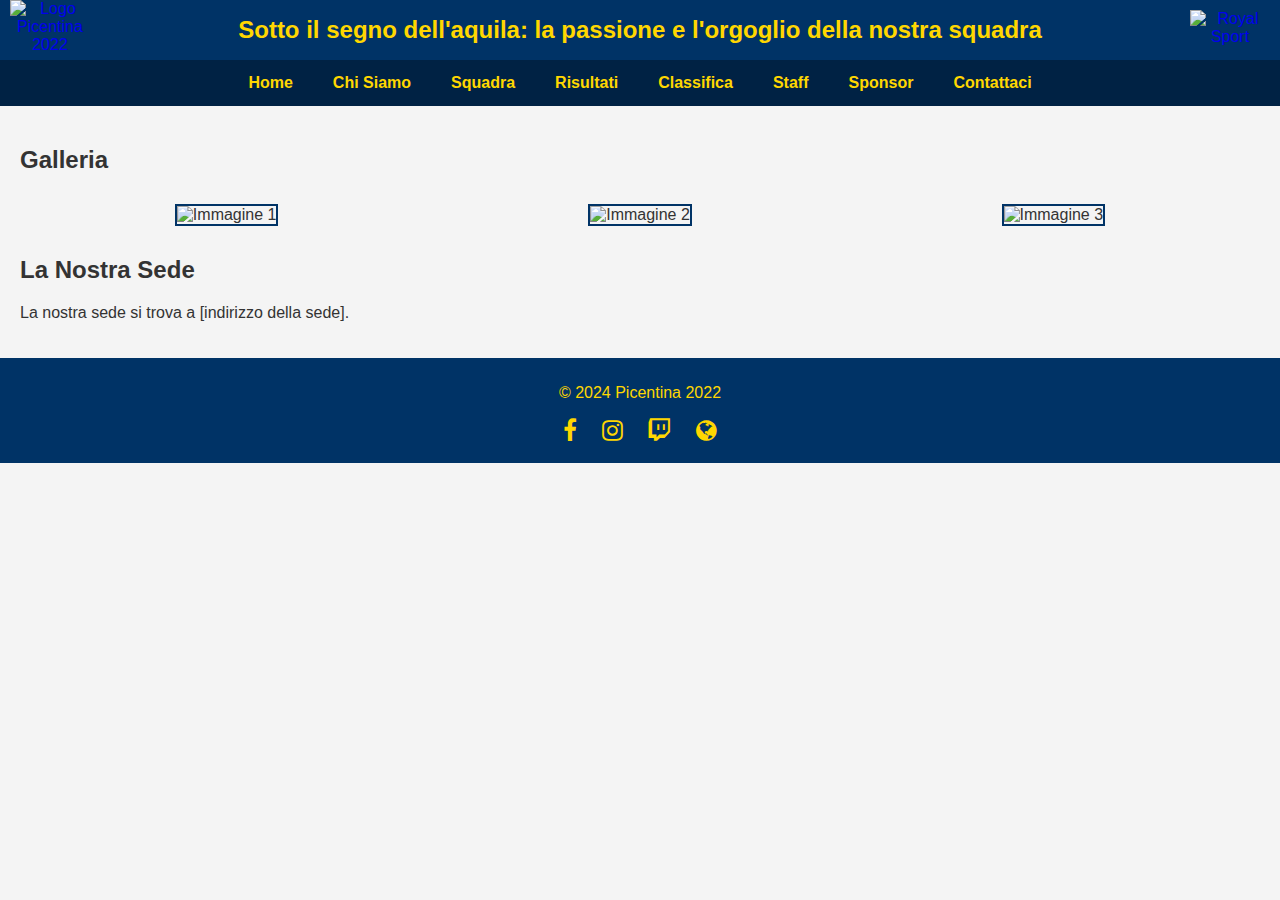
==== index.html @ de62392b "pronto per deploy" ====
<!DOCTYPE html>
<html lang="it">
<head>
    <meta charset="UTF-8">
    <meta name="viewport" content="width=device-width, initial-scale=1.0">
    <title>Picentina 2022</title>
    <link rel="stylesheet" href="styles.css">
    <link rel="stylesheet" href="https://cdnjs.cloudflare.com/ajax/libs/font-awesome/4.7.0/css/font-awesome.min.css">
</head>
<body>
    <header>
        <a href="index.html" class="logo">
            <img src="https://content-s3.tuttocampo.it/Teams/Original/1131848.png?v=1&_gl=1*11ezhav*_ga*NDc5NjE2OTg3LjE3MDQ1NTU5NjU.*_ga_K7D43T92X5*MTcyMTM4OTAzNC4xOC4xLjE3MjEzODkwNjguMjYuMC4w" alt="Logo Picentina 2022">
        </a>
        <h1>Sotto il segno dell'aquila: la passione e l'orgoglio della nostra squadra</h1>
        <a href="https://www.royalsport.it/" class="sponsor">
            <img src="https://www.royalsport.it/image/catalog/logo_royal.png" alt="Royal Sport">
        </a>
    </header>
    <nav>
        <ul>
            <li><a href="index.html">Home</a></li>
            <li><a href="about.html">Chi Siamo</a></li>
            <li><a href="squadra.html">Squadra</a></li>
            <li><a href="risultati.html">Risultati</a></li>
            <li><a href="classifica.html">Classifica</a></li>
            <li><a href="staff.html">Staff</a></li>
            <li><a href="sponsor.html">Sponsor</a></li>
            <li><a href="contact.html">Contattaci</a></li>
        </ul>
    </nav>
    <main>
        <section>
            <h2>Galleria</h2>
            <div class="gallery">
                <img src="img1.jpg" alt="Immagine 1">
                <img src="img2.jpg" alt="Immagine 2">
                <img src="img3.jpg" alt="Immagine 3">
            </div>
        </section>
        <section>
            <h2>La Nostra Sede</h2>
            <p>La nostra sede si trova a [indirizzo della sede].</p>
        </section>
    </main>
    <footer>
        <p>&copy; 2024 Picentina 2022</p>
        <div class="social-icons">
            <a href="https://www.facebook.com/profile.php?id=100043995585981&locale=it_IT" class="fa fa-facebook"></a>
            <a href="https://www.instagram.com/a.s.d.picentina2022/" class="fa fa-instagram"></a>
            <a href="https://www.twitch.tv/asdpicentina22" class="fa fa-twitch"></a>
            <a href="https://www.tuttocampo.it/Campania/SecondaCategoria/GironeG/Squadra/Picentina2022/1131848/Scheda" class="fa fa-globe"></a>
        </div>
    </footer>
</body>
</html>
---- styles.css ----
body {
    font-family: 'Lato', sans-serif;
    margin: 0;
    padding: 0;
    background-color: #f4f4f4;
    color: #333;
}

header {
    background-color: #003366; /* Blu scuro */
    color: #FFD700; /* Giallo */
    padding: 1em 0;
    position: relative;
    text-align: center; /* Centro la scritta nel header */
}

header h1 {
    margin: 0;
    font-size: 1.5em;
}

header .logo img {
    position: absolute;
    top: 0px; /* Porta il logo un po' più in alto */
    left: 10px;
    width: 80px;
    height: auto;
}

header .sponsor img {
    position: absolute;
    top: 10px;
    right: 10px;
    width: 80px;
    height: auto;
}

nav {
    background-color: #002244; /* Blu più scuro */
    overflow: hidden;
}

nav ul {
    list-style-type: none;
    padding: 0;
    margin: 0;
    display: flex;
    justify-content: center;
}

nav ul li {
    margin: 0;
}

nav ul li a {
    display: block;
    padding: 14px 20px;
    text-decoration: none;
    color: #FFD700; /* Giallo */
    font-weight: bold;
    text-align: center;
}

nav ul li a:hover {
    background-color: #FFD700; /* Giallo */
    color: #003366; /* Blu scuro */
}

main {
    padding: 20px;
}

.gallery {
    display: flex;
    flex-wrap: wrap;
    justify-content: space-around;
}

.gallery img {
    max-width: 100%;
    margin: 10px;
    border: 2px solid #003366; /* Blu scuro */
}

footer {
    background-color: #003366; /* Blu scuro */
    color: #FFD700; /* Giallo */
    text-align: center;
    padding: 10px 0;
}

footer .social-icons {
    margin-bottom: 10px;
}

footer .social-icons a {
    color: #FFD700; /* Giallo */
    margin: 0 10px;
    text-decoration: none;
    font-size: 1.5em;
}

@media (max-width: 768px) {
    nav ul {
        flex-direction: column;
    }

    header .logo img, header .sponsor img {
        width: 60px;
    }

    .gallery img {
        width: 100%;
        margin: 5px 0;
    }
}
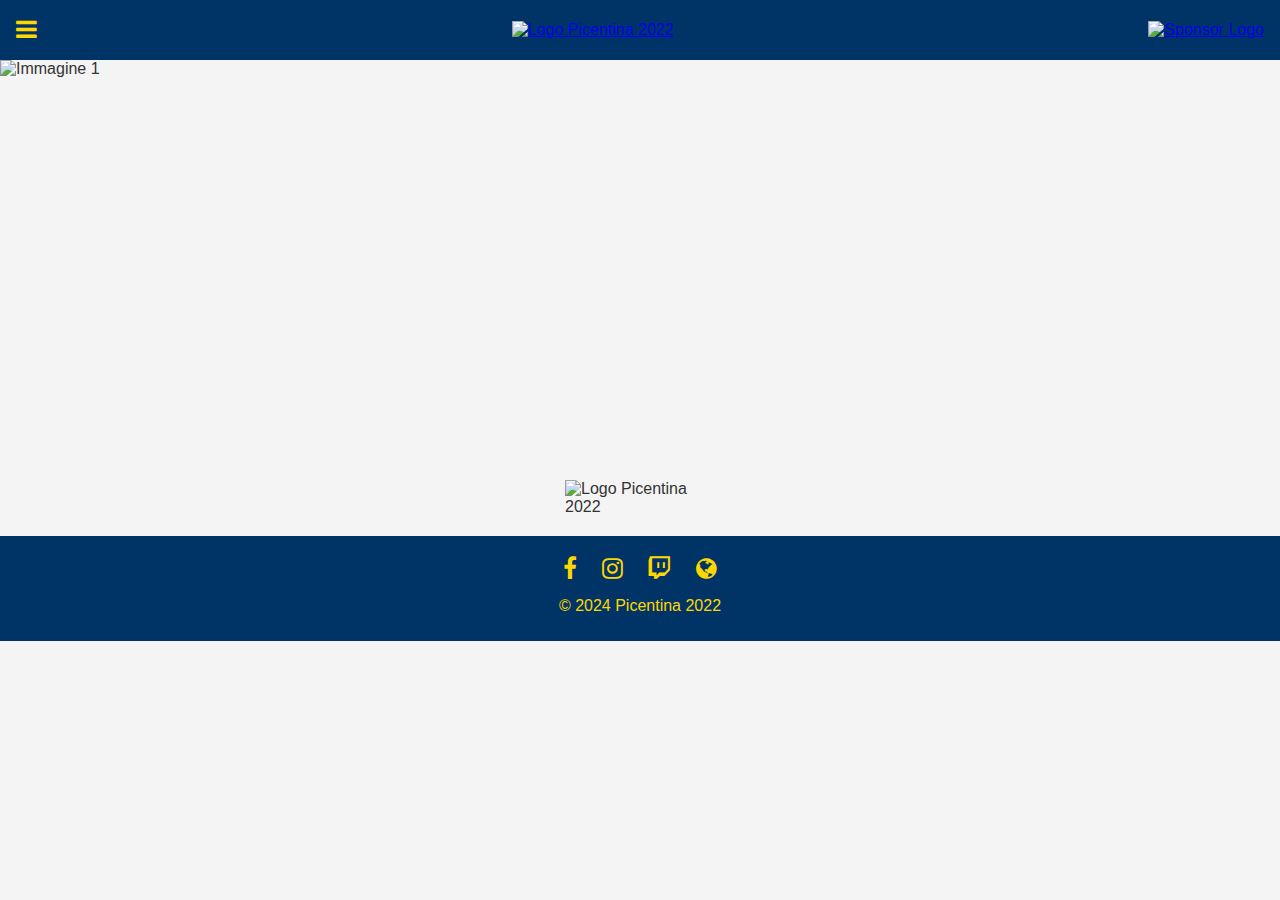
==== commit b346b3db: "Aggiornamento del sito con un nuovo codice" ====
--- a/index.html
+++ b/index.html
@@ -9,48 +9,75 @@
 </head>
 <body>
     <header>
+        <a href="javascript:void(0)" class="drawer-icon" onclick="toggleDrawer()">
+            <i class="fa fa-bars"></i>
+        </a>
         <a href="index.html" class="logo">
             <img src="https://content-s3.tuttocampo.it/Teams/Original/1131848.png?v=1&_gl=1*11ezhav*_ga*NDc5NjE2OTg3LjE3MDQ1NTU5NjU.*_ga_K7D43T92X5*MTcyMTM4OTAzNC4xOC4xLjE3MjEzODkwNjguMjYuMC4w" alt="Logo Picentina 2022">
         </a>
-        <h1>Sotto il segno dell'aquila: la passione e l'orgoglio della nostra squadra</h1>
-        <a href="https://www.royalsport.it/" class="sponsor">
-            <img src="https://www.royalsport.it/image/catalog/logo_royal.png" alt="Royal Sport">
+        <a href="https://lh3.googleusercontent.com/p/AF1QipPL2Ajy9ycopfsrL7SaFggru33wf7UBf6Zm6icR=s1360-w1360-h1020" class="sponsor">
+            <img src="https://lh3.googleusercontent.com/p/AF1QipPL2Ajy9ycopfsrL7SaFggru33wf7UBf6Zm6icR=s1360-w1360-h1020" alt="Sponsor Logo">
         </a>
     </header>
-    <nav>
+    <nav id="drawer" class="drawer">
+        <a href="javascript:void(0)" class="closebtn" onclick="toggleDrawer()">&times;</a>
         <ul>
             <li><a href="index.html">Home</a></li>
             <li><a href="about.html">Chi Siamo</a></li>
-            <li><a href="squadra.html">Squadra</a></li>
+            <li><a href="squadra.html">Squadre</a></li>
             <li><a href="risultati.html">Risultati</a></li>
             <li><a href="classifica.html">Classifica</a></li>
             <li><a href="staff.html">Staff</a></li>
             <li><a href="sponsor.html">Sponsor</a></li>
             <li><a href="contact.html">Contattaci</a></li>
+            <li><a href="index.html">IT</a> | <a href="index-en.html">EN</a></li>
         </ul>
     </nav>
     <main>
-        <section>
-            <h2>Galleria</h2>
-            <div class="gallery">
-                <img src="img1.jpg" alt="Immagine 1">
-                <img src="img2.jpg" alt="Immagine 2">
-                <img src="img3.jpg" alt="Immagine 3">
-            </div>
-        </section>
-        <section>
-            <h2>La Nostra Sede</h2>
-            <p>La nostra sede si trova a [indirizzo della sede].</p>
-        </section>
+        <div class="carousel">
+            <img class="carousel-image" src="img1.jpg" alt="Immagine 1">
+            <img class="carousel-image" src="img2.jpg" alt="Immagine 2">
+            <img class="carousel-image" src="img3.jpg" alt="Immagine 3">
+            <img class="carousel-image" src="https://content-s3.tuttocampo.it/TeamPhotos/600/1131848.png?v=2" alt="Immagine 4">
+        </div>
+        <div class="logo-center">
+            <img src="https://content-s3.tuttocampo.it/Teams/Original/1131848.png?v=1&_gl=1*11ezhav*_ga*NDc5NjE2OTg3LjE3MDQ1NTU5NjU.*_ga_K7D43T92X5*MTcyMTM4OTAzNC4xOC4xLjE3MjEzODkwNjguMjYuMC4w" alt="Logo Picentina 2022">
+        </div>
     </main>
     <footer>
-        <p>&copy; 2024 Picentina 2022</p>
         <div class="social-icons">
             <a href="https://www.facebook.com/profile.php?id=100043995585981&locale=it_IT" class="fa fa-facebook"></a>
             <a href="https://www.instagram.com/a.s.d.picentina2022/" class="fa fa-instagram"></a>
             <a href="https://www.twitch.tv/asdpicentina22" class="fa fa-twitch"></a>
             <a href="https://www.tuttocampo.it/Campania/SecondaCategoria/GironeG/Squadra/Picentina2022/1131848/Scheda" class="fa fa-globe"></a>
         </div>
+        <p>&copy; 2024 Picentina 2022</p>
     </footer>
+    <script>
+        function toggleDrawer() {
+            var drawer = document.getElementById('drawer');
+            if (drawer.style.width === '250px') {
+                drawer.style.width = '0';
+            } else {
+                drawer.style.width = '250px';
+            }
+        }
+
+        let currentIndex = 0;
+        const images = document.querySelectorAll('.carousel-image');
+        const totalImages = images.length;
+
+        function showNextImage() {
+            images[currentIndex].style.display = 'none';
+            currentIndex = (currentIndex + 1) % totalImages;
+            images[currentIndex].style.display = 'block';
+        }
+
+        setInterval(showNextImage, 5000);
+
+        window.onload = function() {
+            images[currentIndex].style.display = 'block';
+        };
+    </script>
 </body>
 </html>
--- a/styles.css
+++ b/styles.css
@@ -9,77 +9,132 @@
 header {
     background-color: #003366; /* Blu scuro */
     color: #FFD700; /* Giallo */
-    padding: 1em 0;
+    padding: 1em;
     position: relative;
-    text-align: center; /* Centro la scritta nel header */
-}
-
-header h1 {
-    margin: 0;
-    font-size: 1.5em;
+    display: flex;
+    justify-content: space-between;
+    align-items: center;
 }
 
 header .logo img {
-    position: absolute;
-    top: 0px; /* Porta il logo un po' più in alto */
-    left: 10px;
-    width: 80px;
+    width: 100px;
     height: auto;
 }
 
 header .sponsor img {
-    position: absolute;
-    top: 10px;
-    right: 10px;
-    width: 80px;
+    width: 100px;
     height: auto;
 }
 
-nav {
-    background-color: #002244; /* Blu più scuro */
+.drawer-icon {
+    font-size: 1.5em;
+    cursor: pointer;
+    color: #FFD700;
+}
+
+.drawer {
+    height: 100%;
+    width: 0;
+    position: fixed;
+    z-index: 1;
+    top: 0;
+    left: 0;
+    background-color: #003366;
+    overflow-x: hidden;
+    transition: 0.5s;
+    padding-top: 60px;
+}
+
+.drawer .closebtn {
+    position: absolute;
+    top: 10px;
+    right: 25px;
+    font-size: 36px;
+    margin-left: 50px;
+    color: #FFD700;
+}
+
+.drawer ul {
+    list-style-type: none;
+    padding: 0;
+    margin: 0;
+}
+
+.drawer ul li {
+    padding: 8px 8px 8px 32px;
+}
+
+.drawer ul li a {
+    text-decoration: none;
+    font-size: 25px;
+    color: #FFD700;
+    display: block;
+    transition: 0.3s;
+}
+
+.drawer ul li a:hover {
+    color: #ffffff;
+}
+
+form {
+    display: flex;
+    flex-direction: column;
+    width: 50%;
+    margin: auto;
+    margin-top: 50px; /* Adjust as needed */
+}
+
+form label {
+    margin: 10px 0 5px;
+}
+
+form input, form textarea {
+    padding: 10px;
+    margin-bottom: 10px;
+    border: 1px solid #ccc;
+    border-radius: 5px;
+}
+
+form button {
+    padding: 10px;
+    background-color: #003366;
+    color: #FFD700;
+    border: none;
+    border-radius: 5px;
+    cursor: pointer;
+}
+
+form button:hover {
+    background-color: #002244;
+}
+
+.carousel {
+    position: relative;
+    width: 100%;
+    height: 400px;
     overflow: hidden;
 }
 
-nav ul {
-    list-style-type: none;
-    padding: 0;
-    margin: 0;
+.carousel img {
+    position: absolute;
+    top: 0;
+    left: 0;
+    width: 100%;
+    height: 100%;
+    object-fit: cover;
+    display: none;
+}
+
+.logo-center {
     display: flex;
     justify-content: center;
+    align-items: center;
+    margin: 20px 0;
 }
 
-nav ul li {
-    margin: 0;
-}
-
-nav ul li a {
-    display: block;
-    padding: 14px 20px;
-    text-decoration: none;
-    color: #FFD700; /* Giallo */
-    font-weight: bold;
-    text-align: center;
-}
-
-nav ul li a:hover {
-    background-color: #FFD700; /* Giallo */
-    color: #003366; /* Blu scuro */
-}
-
-main {
-    padding: 20px;
-}
-
-.gallery {
-    display: flex;
-    flex-wrap: wrap;
-    justify-content: space-around;
-}
-
-.gallery img {
-    max-width: 100%;
-    margin: 10px;
-    border: 2px solid #003366; /* Blu scuro */
+.logo-center img {
+    width: 150px;
+    height: auto;
 }
 
 footer {
@@ -90,6 +145,7 @@
 }
 
 footer .social-icons {
+    margin-top: 10px;
     margin-bottom: 10px;
 }
 
@@ -100,17 +156,38 @@
     font-size: 1.5em;
 }
 
+.teams-buttons {
+    text-align: center;
+    margin-top: 20px;
+}
+
+.team-button {
+    display: inline-block;
+    padding: 15px 30px;
+    margin: 10px;
+    background-color: #003366;
+    color: #FFD
+700;
+    text-decoration: none;
+    border-radius: 5px;
+    font-size: 20px;
+    transition: background-color 0.3s;
+}
+
+.team-button:hover {
+    background-color: #002244;
+}
+
 @media (max-width: 768px) {
-    nav ul {
-        flex-direction: column;
+    header .logo img, header .sponsor img {
+        width: 80px;
     }
 
-    header .logo img, header .sponsor img {
-        width: 60px;
+    .logo-center img {
+        width: 100px;
     }
 
-    .gallery img {
-        width: 100%;
-        margin: 5px 0;
+    form {
+        width: 90%;
     }
 }
